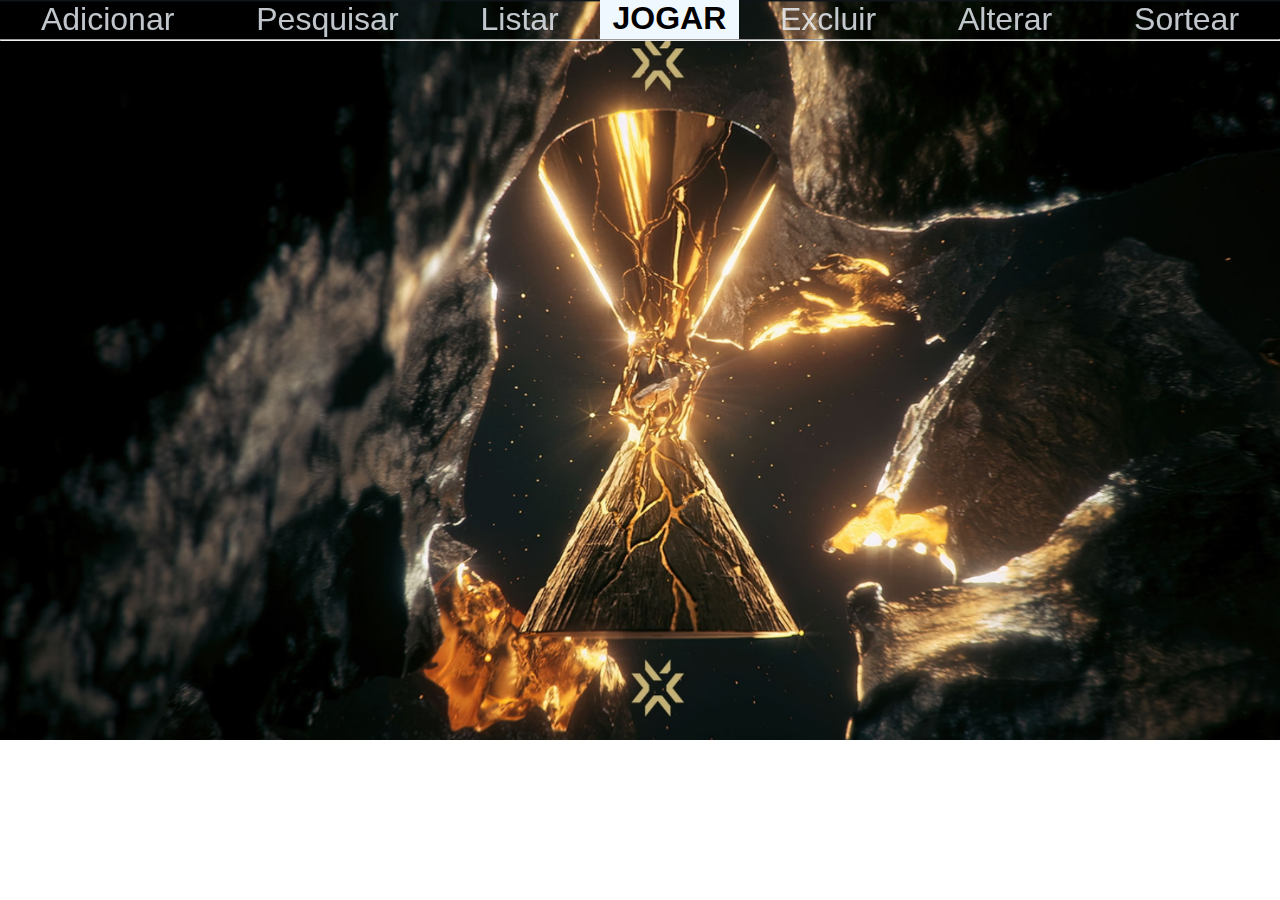
==== meu/index.html @ 24febf3f "Adicionando todos os arquivos" ====
<!DOCTYPE html>
<html lang="pt-br">
<head>
    <meta charset="UTF-8">
    <meta http-equiv="X-UA-Compatible" content="IE=edge">
    <meta name="viewport" content="wclassth=device-wclassth, initial-scale=1.0">
    <link rel="stylesheet" href="style.css">
    <title>CRUD Player</title>
</head>
<body>
    <div id="topbar">
        <form action="principal.php" method="get">
            <button type="submit" name="oper" value="1">Adicionar</button>
            <button type="submit" name="oper" value="2">Pesquisar</button>
            <button type="submit" name="oper" value="3">Listar</button>
            <h1><a href="https://playvalorant.com/pt-br/">JOGAR</a></h1>
            <button type="submit" name="oper" value="4">Excluir</button>
            <button type="submit" name="oper" value="5">Alterar</button>
            <button type="submit" name="oper" value="6">Sortear</button>
            <input type="hidden" name="entrada" value="1">
        </form>
        <hr>
    </div>
</body>
</html>
---- meu/style.css ----
* {
    margin: 0;
    font-family: sans-serif;
    color: aliceblue;
}
body {
    background-image: url("images/Screenshot-33.webp");
    background-repeat: no-repeat;
    background-size: 103%;
    background-attachment: fixed;
}
div#topbar {
    width: 100%;
    position: fixed;
}
form {
    display: flex;
    justify-content: center;
}
button {
    font-size: 2em;
    color: aliceblue;
    background-color: transparent;
    opacity: 80%;
    outline: none;
    border: none;
    cursor: pointer;
    margin: auto;
}
button:hover {
    opacity: 100%;
}
h1 {
    text-align: center;
    background-color: aliceblue;
    padding-left: 1%;
    padding-right: 1%;
}
h1:hover {
    opacity: 50%;
}
a {
    text-decoration: none;
    color: black;
}
#oper {
    display: inline-block;
    margin-top: 10%;
    margin-left: auto;
    margin-right: auto;
}
label {
    font-size: 2em;
}  
input {
    margin-bottom: 3%;
    color: black;
    font-size: 1.5em;
} 
.enviar, .limpar {
    background-color: rgba(0, 255, 255, 0.842);
}
.excluir {
    background-color: rgba(255, 0, 0, 0.733);
}
p {
    font-size: 2em;
    text-shadow: -2px 0 black, 0 2px black, 2px 0 black, 0 -2px black;
}
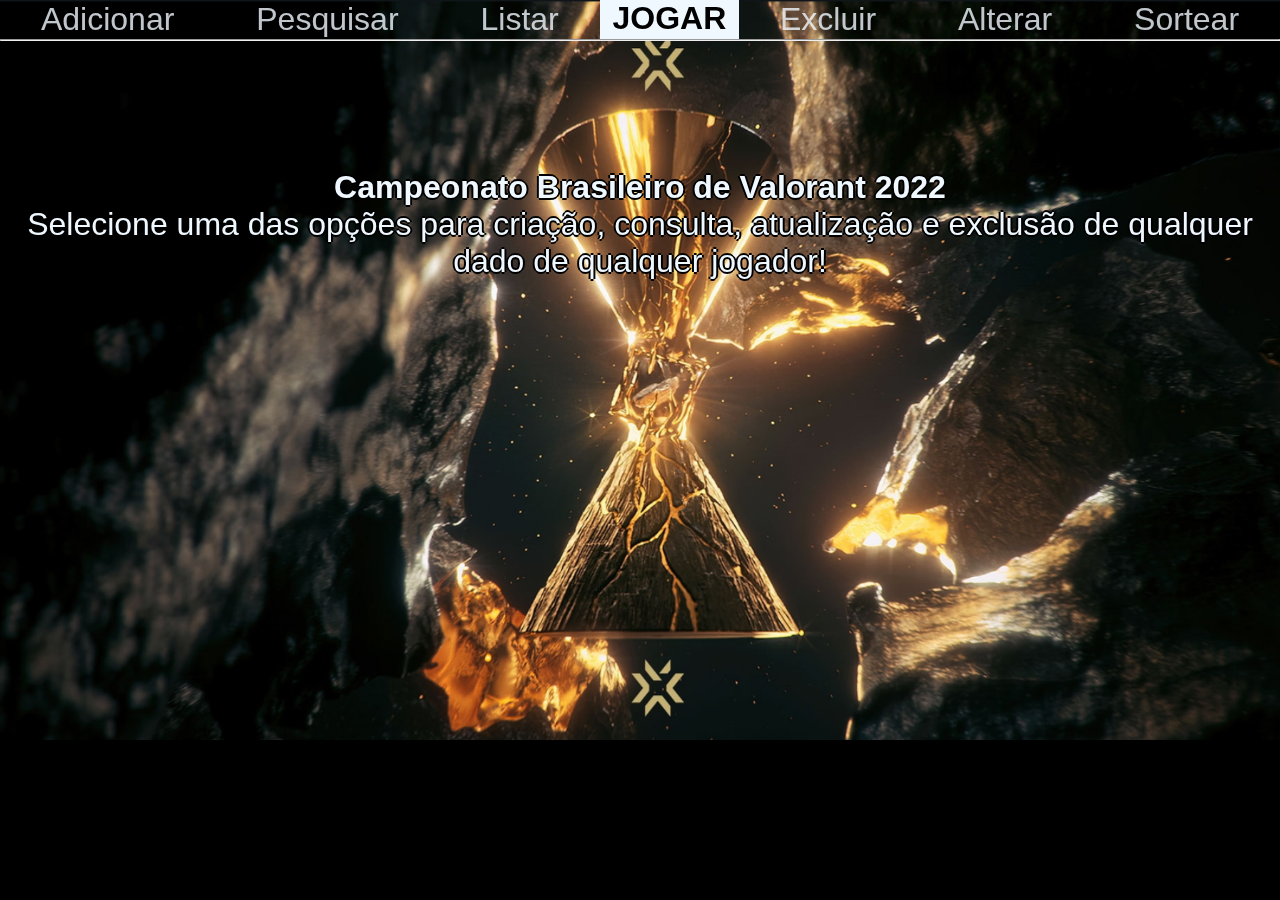
==== commit fbc592a5: "Atualização final do meu trabalho" ====
--- a/meu/index.html
+++ b/meu/index.html
@@ -20,6 +20,12 @@
             <input type="hidden" name="entrada" value="1">
         </form>
         <hr>
+        <form action="">
+        <div id="inicial">
+        <h2>Campeonato Brasileiro de Valorant 2022</h2>
+        <p>Selecione uma das opções para criação, consulta, atualização e exclusão de qualquer dado de qualquer jogador!</p>
+        </div>
+        </form>
     </div>
 </body>
 </html>--- a/meu/style.css
+++ b/meu/style.css
@@ -3,11 +3,12 @@
     font-family: sans-serif;
     color: aliceblue;
 }
-body {
+body, div#topbar {
     background-image: url("images/Screenshot-33.webp");
     background-repeat: no-repeat;
     background-size: 103%;
     background-attachment: fixed;
+    background-color: black;
 }
 div#topbar {
     width: 100%;
@@ -39,31 +40,39 @@
 h1:hover {
     opacity: 50%;
 }
+h2 {
+    text-align: center;
+    font-size: 2em;
+    text-shadow: -2px 0 black, 0 2px black, 2px 0 black, 0 -2px black;
+}
 a {
     text-decoration: none;
     color: black;
 }
-#oper {
+div#oper, div#inicial {
     display: inline-block;
     margin-top: 10%;
     margin-left: auto;
     margin-right: auto;
 }
-label {
+div#inicial > p {
+    text-align: center;
+}
+label, p {
     font-size: 2em;
-}  
-input {
+    text-shadow: -2px 0 black, 0 2px black, 2px 0 black, 0 -2px black;
+}
+input, select {
     margin-bottom: 3%;
     color: black;
     font-size: 1.5em;
-} 
+}
+option {
+    color: black;
+}
 .enviar, .limpar {
     background-color: rgba(0, 255, 255, 0.842);
 }
 .excluir {
     background-color: rgba(255, 0, 0, 0.733);
-}
-p {
-    font-size: 2em;
-    text-shadow: -2px 0 black, 0 2px black, 2px 0 black, 0 -2px black;
 }